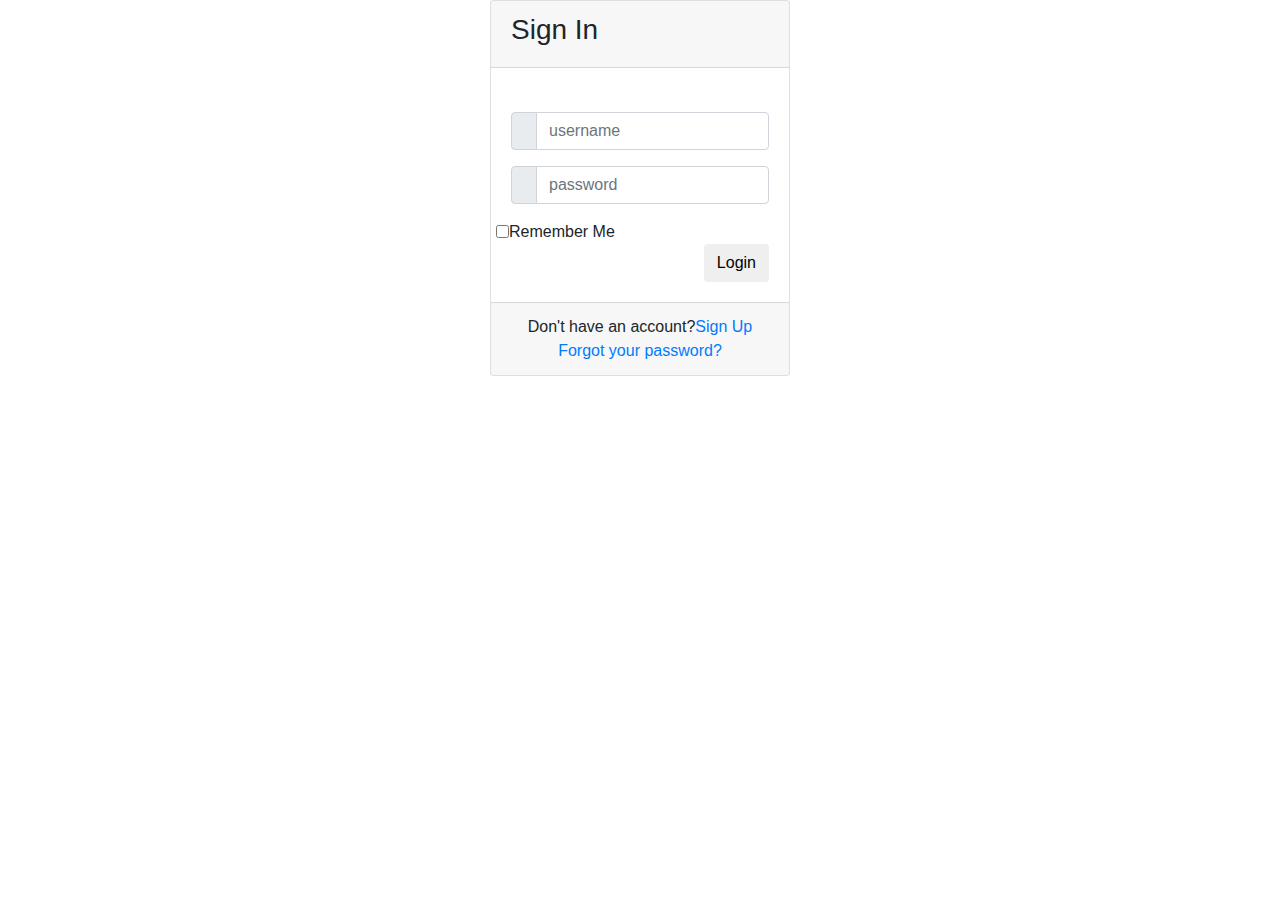
==== login.html @ af8494d9 "Update login.html" ====
<!DOCTYPE html>

<html>

<head>
    <title>Login Page</title>
    <meta name="viewport" content="width=device-width, initial-scale=0.8">
    <meta charset="utf-8">


    <link rel="stylesheet" href="https://stackpath.bootstrapcdn.com/bootstrap/4.1.3/css/bootstrap.min.css" integrity="sha384-MCw98/SFnGE8fJT3GXwEOngsV7Zt27NXFoaoApmYm81iuXoPkFOJwJ8ERdknLPMO" crossorigin="anonymous">


    <link rel="stylesheet" href="https://use.fontawesome.com/releases/v5.3.1/css/all.css" integrity="sha384-mzrmE5qonljUremFsqc01SB46JvROS7bZs3IO2EmfFsd15uHvIt+Y8vEf7N7fWAU" crossorigin="anonymous">


    <link rel="stylesheet" type="text/css" href="login.css">
    <link href="//maxcdn.bootstrapcdn.com/bootstrap/4.1.1/css/bootstrap.min.css" rel="stylesheet" id="bootstrap-css">
    <script src="//maxcdn.bootstrapcdn.com/bootstrap/4.1.1/js/bootstrap.min.js"></script>
    <script src="//cdnjs.cloudflare.com/ajax/libs/jquery/3.2.1/jquery.min.js"></script>
</head>

<body>
    <div class="container">
        <div class="d-flex justify-content-center h-100">
            <div class="card">
                <div class="card-header">
                    <h3>Sign In</h3>
                </div>
                <div class="card-body">
                    <br>
                    <form>
                        <div class="input-group form-group">
                            <div class="input-group-prepend">
                                <span class="input-group-text"><i class="fas fa-user"></i></span>
                            </div>
                            <input type="text" class="form-control" placeholder="username">

                        </div>
                        <div class="input-group form-group">
                            <div class="input-group-prepend">
                                <span class="input-group-text"><i class="fas fa-key"></i></span>
                            </div>
                            <input type="password" class="form-control" placeholder="password">
                        </div>
                        <div class="row align-items-center remember">
                            <input type="checkbox">Remember Me
                        </div>
                        <div class="form-group">
                            <input type="submit" value="Login" class="btn float-right login_btn">
                        </div>
                    </form>
                </div>
                <div class="card-footer">
                    <div class="d-flex justify-content-center links">
                        Don't have an account?<a href="#">Sign Up</a>
                    </div>
                    <div class="d-flex justify-content-center">
                        <a href="#">Forgot your password?</a>
                    </div>
                </div>
            </div>
        </div>
    </div>
</body>

</html>
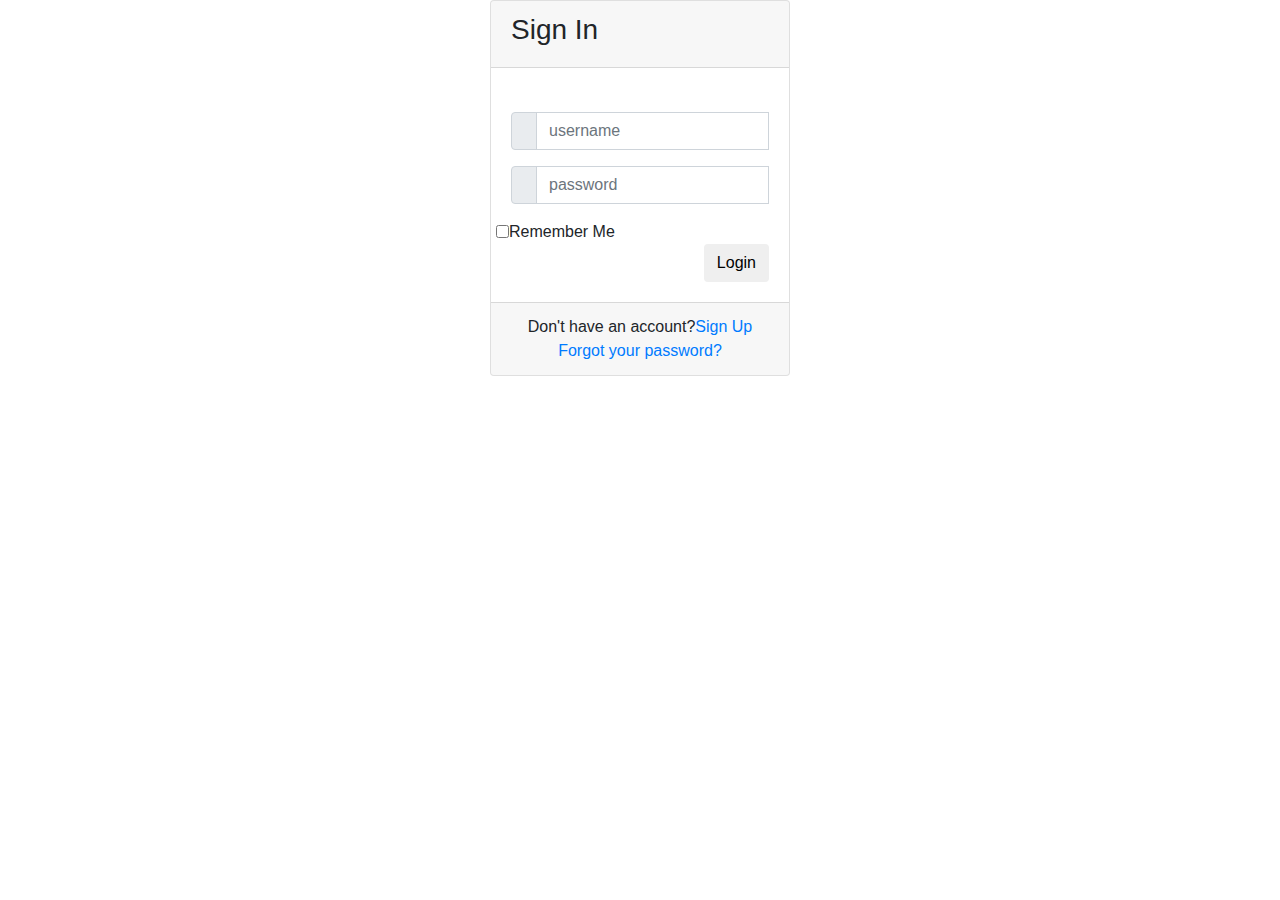
==== commit be704bbb: "Update login.html" ====
--- a/login.html
+++ b/login.html
@@ -34,14 +34,18 @@
                             <div class="input-group-prepend">
                                 <span class="input-group-text"><i class="fas fa-user"></i></span>
                             </div>
-                            <input type="text" class="form-control" placeholder="username">
+                            <input type="text" class="form-control" placeholder="username" required>
+                            <div class="valid-feedback">Valid.</div>
+                             <div class="invalid-feedback">This field is required.</div>
 
                         </div>
                         <div class="input-group form-group">
                             <div class="input-group-prepend">
                                 <span class="input-group-text"><i class="fas fa-key"></i></span>
                             </div>
-                            <input type="password" class="form-control" placeholder="password">
+                            <input type="password" class="form-control" placeholder="password" required>
+                            <div class="valid-feedback">Valid.</div>
+                             <div class="invalid-feedback">Password is required.</div>
                         </div>
                         <div class="row align-items-center remember">
                             <input type="checkbox">Remember Me
